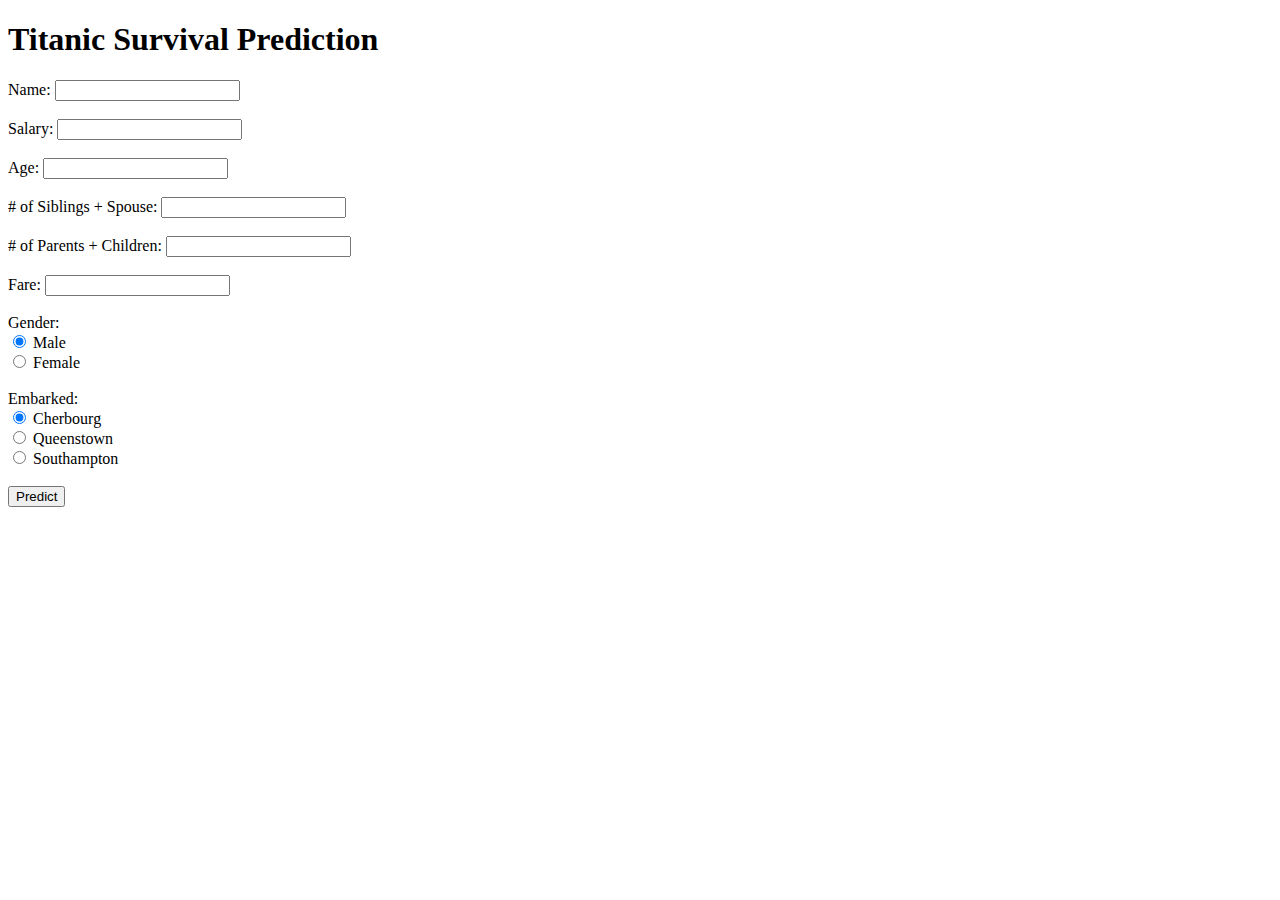
==== templates/index.html @ 4a664a78 "Initial commit" ====
<!DOCTYPE html>
<html>
<head>
    <title>Titanic Survival Prediction</title>
    <style>
        .salary-conversion {
            display: inline-block;
            margin-left: 10px;
        }
    </style>
    <script>
        function convertToSalary() {
            const pclassInput = document.getElementById('pclass-salary');
            const pclassValue = pclassInput.value.replace(/\D/g, '');

            const salary2023 = parseInt(pclassValue);
            const salary1912 = Math.round(salary2023 * 0.024);

            const formattedSalary2023 = salary2023.toLocaleString('en-US', { style: 'currency', currency: 'USD' });
            const formattedSalary1912 = salary1912.toLocaleString('en-US', { style: 'currency', currency: 'USD' });

            const salaryConversion = `Salary (2023): ${formattedSalary2023} | Salary (1912): ${formattedSalary1912}`;
            const salaryConversionElement = document.getElementById('salary-conversion');
            salaryConversionElement.textContent = salaryConversion;
        }
    </script>
</head>
<body>
    <h1>Titanic Survival Prediction</h1>
    <form method="POST" action="/">
        <label for="name">Name:</label>
        <input type="text" id="name" name="name" required><br><br>
        <label for="pclass">Salary:</label>
        <input type="text" id="pclass-salary" name="pclass" pattern="[0-9]+" oninput="convertToSalary()" onkeypress="return event.charCode >= 48 && event.charCode <= 57" required>
        <span class="salary-conversion" id="salary-conversion"></span><br><br>
        <label for="age">Age:</label>
        <input type="text" id="age" name="age" onkeypress="return event.charCode >= 48 && event.charCode <= 57" required><br><br>
        <label for="sibsp"># of Siblings + Spouse:</label>
        <input type="text" id="sibsp" name="sibsp" onkeypress="return event.charCode >= 48 && event.charCode <= 57" required><br><br>
        <label for="parch"># of Parents + Children:</label>
        <input type="text" id="parch" name="parch" onkeypress="return event.charCode >= 48 && event.charCode <= 57" required><br><br>
        <label for="fare">Fare:</label>
        <input type="text" id="fare" name="fare" onkeypress="return event.charCode >= 48 && event.charCode <= 57 || event.charCode === 46" required><br><br>

        <label>Gender:</label><br>
        <input type="radio" id="male" name="gender" value="1" checked>
        <label for="male">Male</label><br>
        <input type="radio" id="female" name="gender" value="0">
        <label for="female">Female</label><br><br>

        <label>Embarked:</label><br>
        <input type="radio" id="embarked_c" name="embarked" value="Cherbourg" checked>
        <label for="embarked_c">Cherbourg</label><br>
        <input type="radio" id="embarked_q" name="embarked" value="Queenstown">
        <label for="embarked_q">Queenstown</label><br>
        <input type="radio" id="embarked_s" name="embarked" value="Southampton">
        <label for="embarked_s">Southampton</label><br><br>

        <input type="submit" value="Predict">
    </form>
</body>
</html>
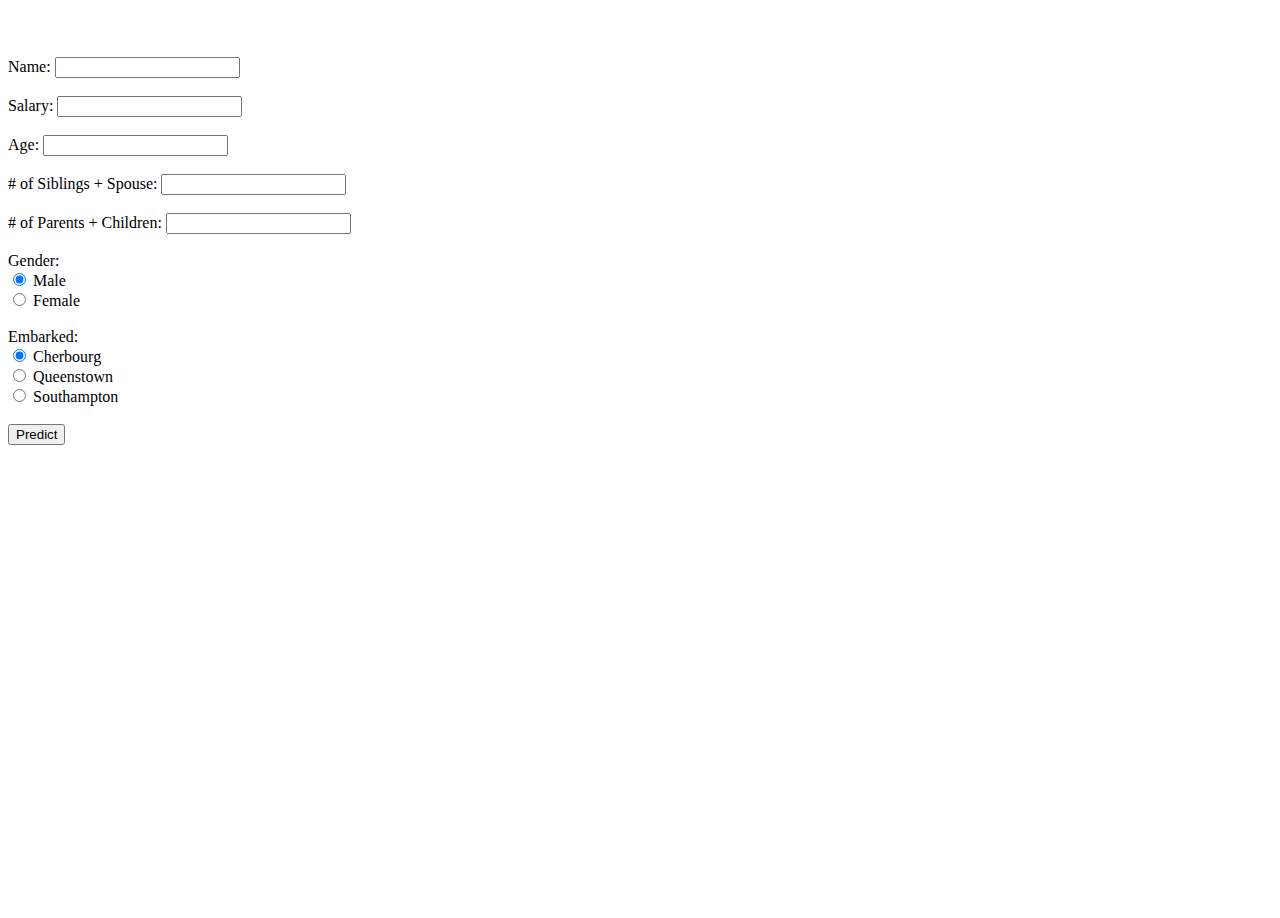
==== commit 837048e3: "Updated style/form" ====
--- a/templates/index.html
+++ b/templates/index.html
@@ -2,15 +2,11 @@
 <html>
 <head>
     <title>Titanic Survival Prediction</title>
-    <style>
-        .salary-conversion {
-            display: inline-block;
-            margin-left: 10px;
-        }
-    </style>
+    <link rel="stylesheet" type="text/css" href="static/style.css">
+    <link rel="icon" type="image/png" href="static/titanic.png">
     <script>
         function convertToSalary() {
-            const pclassInput = document.getElementById('pclass-salary');
+            const pclassInput = document.getElementById('salary');
             const pclassValue = pclassInput.value.replace(/\D/g, '');
 
             const salary2023 = parseInt(pclassValue);
@@ -19,19 +15,28 @@
             const formattedSalary2023 = salary2023.toLocaleString('en-US', { style: 'currency', currency: 'USD' });
             const formattedSalary1912 = salary1912.toLocaleString('en-US', { style: 'currency', currency: 'USD' });
 
-            const salaryConversion = `Salary (2023): ${formattedSalary2023} | Salary (1912): ${formattedSalary1912}`;
+            const salaryConversion = `${formattedSalary2023} (2023) | ${formattedSalary1912} (1912)`;
             const salaryConversionElement = document.getElementById('salary-conversion');
             salaryConversionElement.textContent = salaryConversion;
         }
     </script>
+    <style>
+        body {
+          background-image: url('static/titanic-background.jpg');
+          background-repeat: no-repeat;
+          background-attachment: fixed;
+          background-size: cover;
+          min-height: 100vh;
+        }
+      </style>  
 </head>
 <body>
-    <h1>Titanic Survival Prediction</h1>
-    <form method="POST" action="/">
+    <h1 style="color: white; margin: 10px">Titanic Survival Prediction</h1>
+    <form method="POST" action="/" class="form">
         <label for="name">Name:</label>
         <input type="text" id="name" name="name" required><br><br>
-        <label for="pclass">Salary:</label>
-        <input type="text" id="pclass-salary" name="pclass" pattern="[0-9]+" oninput="convertToSalary()" onkeypress="return event.charCode >= 48 && event.charCode <= 57" required>
+        <label for="salary">Salary:</label>
+        <input type="text" id="salary" name="salary" pattern="[0-9]+" oninput="convertToSalary()" onkeypress="return event.charCode >= 48 && event.charCode <= 57" required>
         <span class="salary-conversion" id="salary-conversion"></span><br><br>
         <label for="age">Age:</label>
         <input type="text" id="age" name="age" onkeypress="return event.charCode >= 48 && event.charCode <= 57" required><br><br>
@@ -39,8 +44,6 @@
         <input type="text" id="sibsp" name="sibsp" onkeypress="return event.charCode >= 48 && event.charCode <= 57" required><br><br>
         <label for="parch"># of Parents + Children:</label>
         <input type="text" id="parch" name="parch" onkeypress="return event.charCode >= 48 && event.charCode <= 57" required><br><br>
-        <label for="fare">Fare:</label>
-        <input type="text" id="fare" name="fare" onkeypress="return event.charCode >= 48 && event.charCode <= 57 || event.charCode === 46" required><br><br>
 
         <label>Gender:</label><br>
         <input type="radio" id="male" name="gender" value="1" checked>
@@ -56,7 +59,7 @@
         <input type="radio" id="embarked_s" name="embarked" value="Southampton">
         <label for="embarked_s">Southampton</label><br><br>
 
-        <input type="submit" value="Predict">
+        <input type="submit" value="Predict" class="predict">
     </form>
 </body>
 </html>
